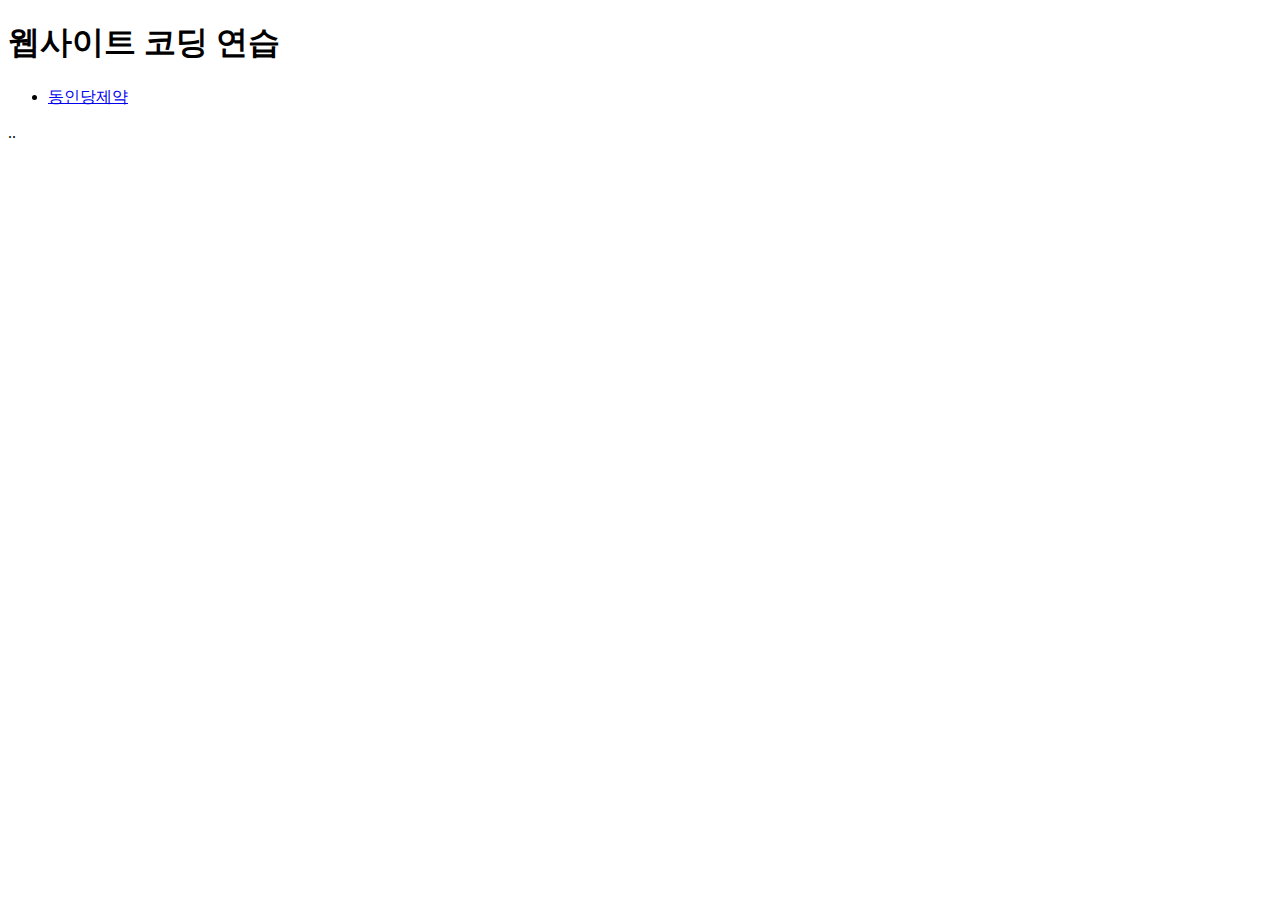
==== index.html @ b1d52c04 "." ====
<!DOCTYPE html>
<html lang="en">
<head>
    <meta charset="UTF-8">
    <meta name="viewport" content="width=device-width, initial-scale=1.0">
    <title>웹사이트코딩연습</title>
</head>
<body>
    <h1>웹사이트 코딩 연습</h1>
    <ul>
        <li><a href="dongindang/index.html">동인당제약</a></li>
    </ul>
</body>
</html>..
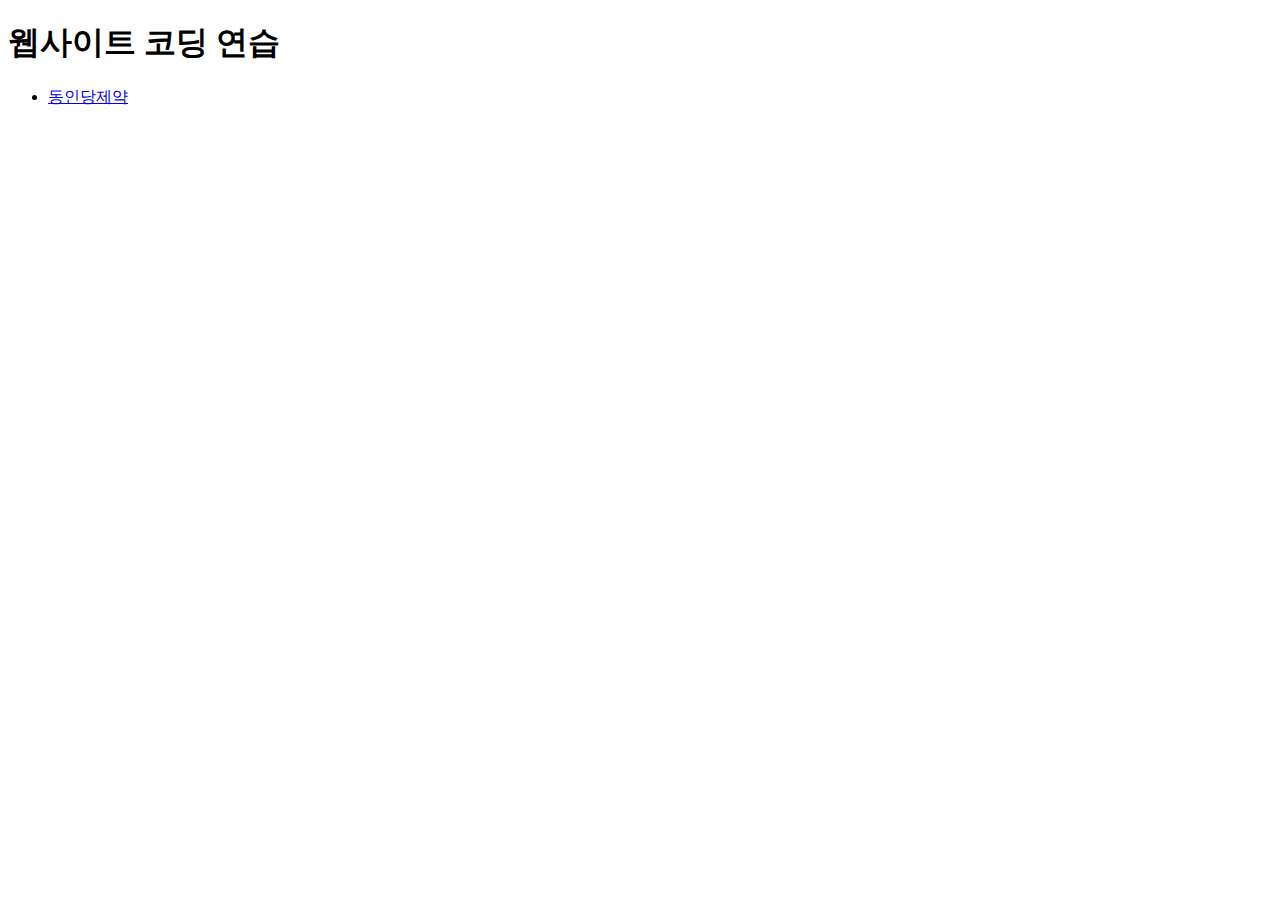
==== commit 8edeb7d5: "." ====
--- a/index.html
+++ b/index.html
@@ -11,4 +11,4 @@
         <li><a href="dongindang/index.html">동인당제약</a></li>
     </ul>
 </body>
-</html>..+</html>